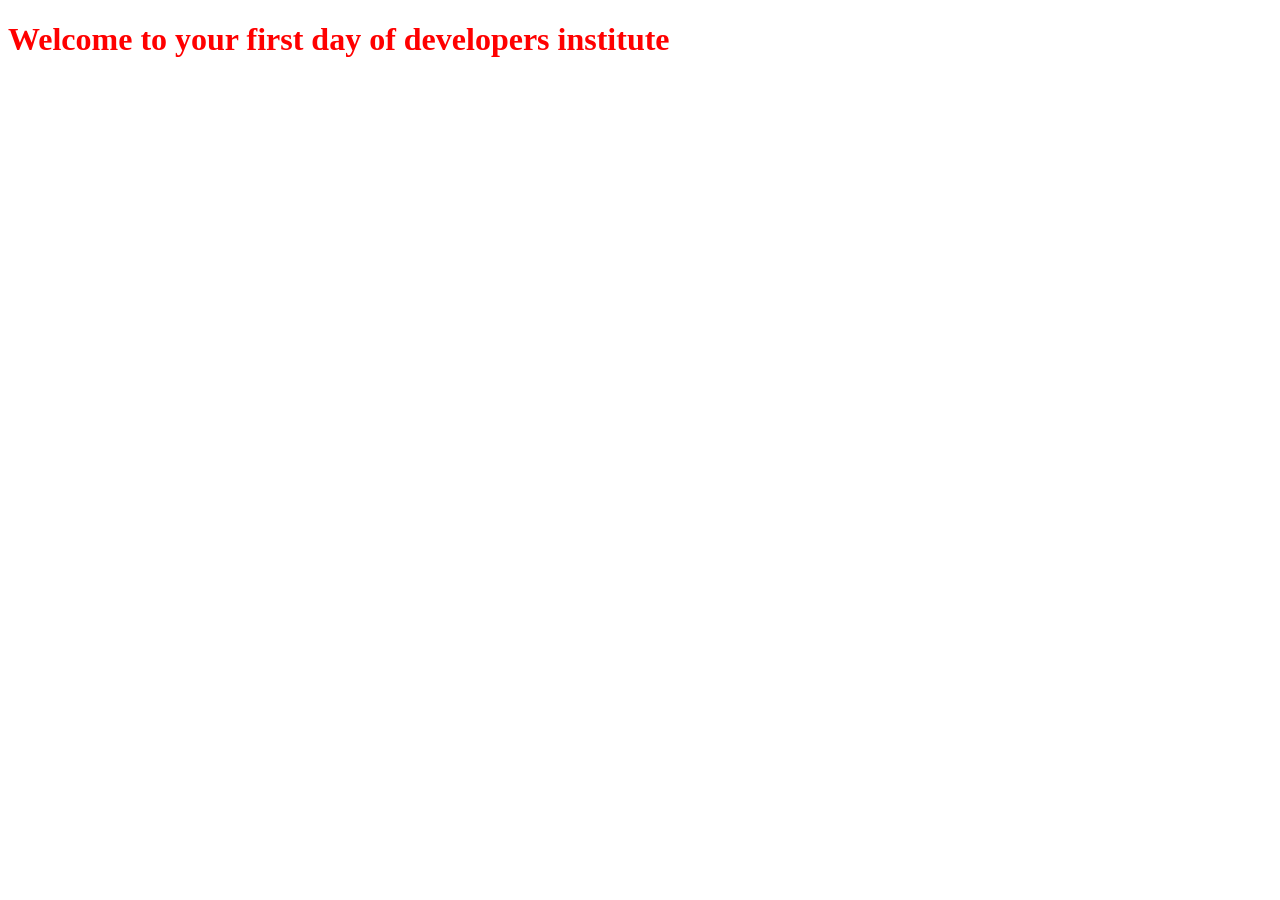
==== Week1/day3/csspractice.html @ bdb21c91 "style" ====
<!DOCTYPE html>
<html lang="en">
<head>
    <meta charset="UTF-8">
    <meta name="viewport" content="width=device-width, initial-scale=1.0">
    <link rel="stylesheet" href="style.css">
    <title>CSS practice</title>
</head>
<body>
    <h1 style="color: red;">Welcome to your first day of developers institute</h1>
</body>
</html>
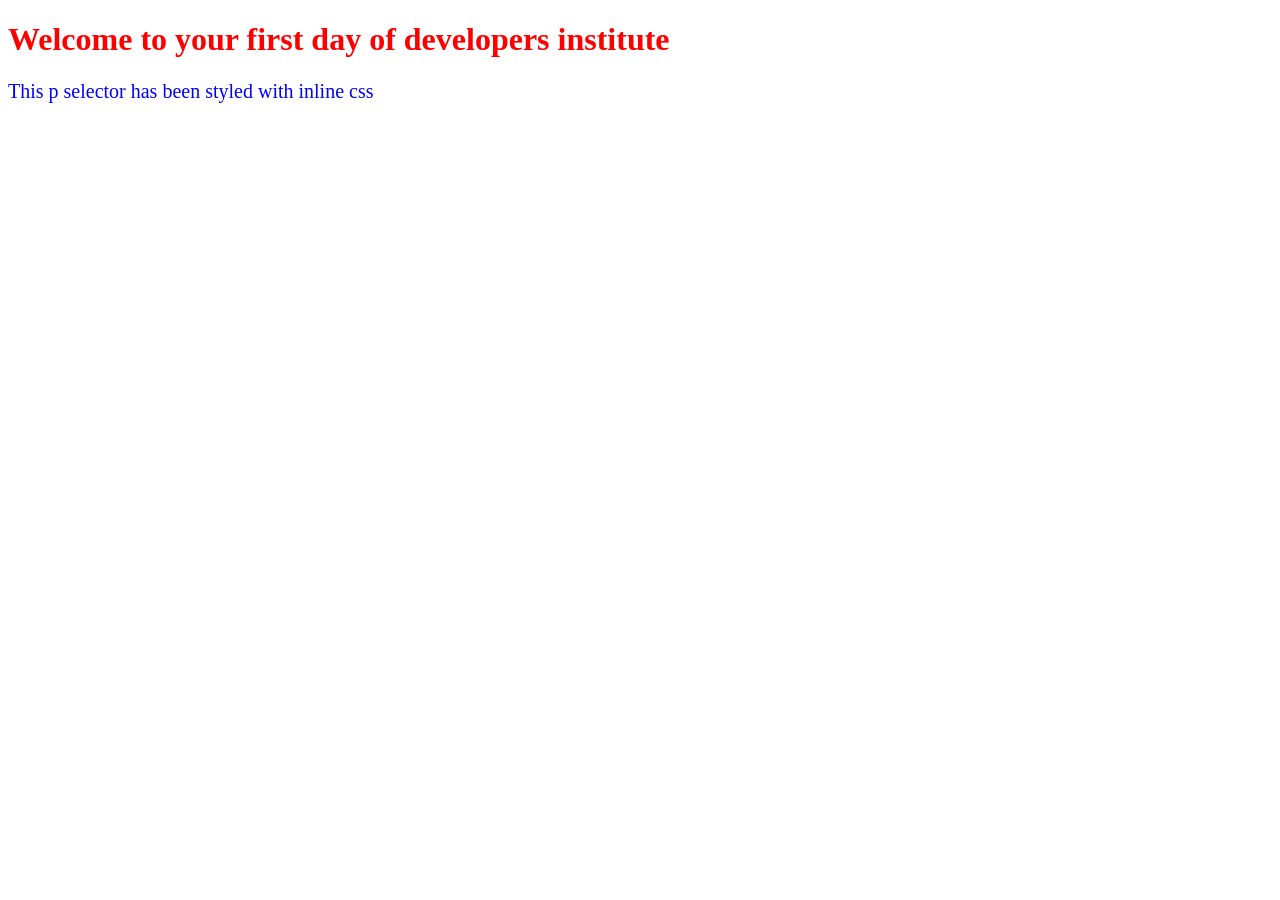
==== commit 435c3234: "new content" ====
--- a/Week1/day3/csspractice.html
+++ b/Week1/day3/csspractice.html
@@ -8,5 +8,6 @@
 </head>
 <body>
     <h1 style="color: red;">Welcome to your first day of developers institute</h1>
+    <p style="color: blue; font-size: 20px;">This p selector has been styled with inline css</p>
 </body>
 </html>
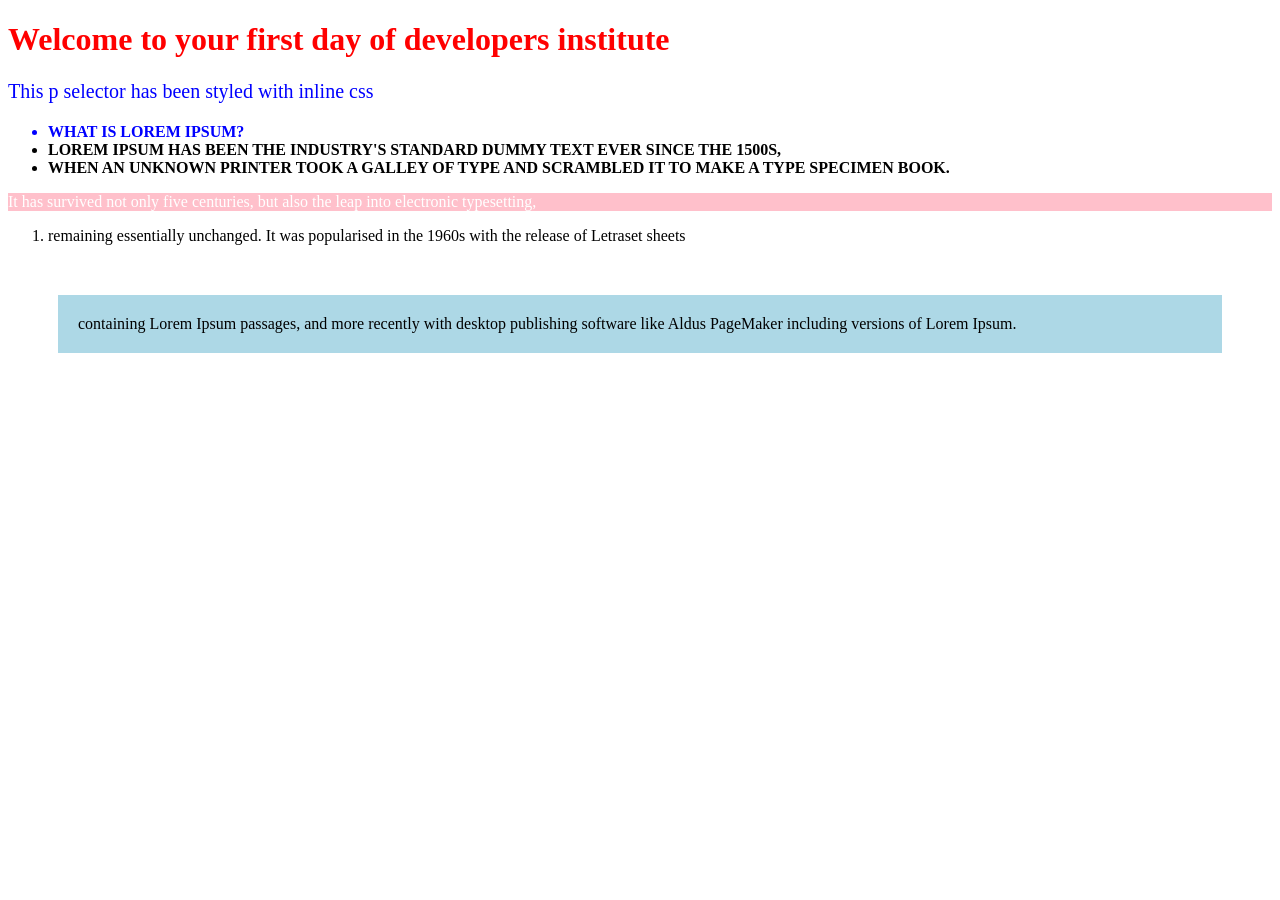
==== commit 6c6d5608: "m" ====
--- a/Week1/day3/csspractice.html
+++ b/Week1/day3/csspractice.html
@@ -9,5 +9,21 @@
 <body>
     <h1 style="color: red;">Welcome to your first day of developers institute</h1>
     <p style="color: blue; font-size: 20px;">This p selector has been styled with inline css</p>
+
+    <div id="firstDiv">
+        <ul>
+            <li id="blue">What is Lorem Ipsum?</li>
+            <li>Lorem Ipsum has been the industry's standard dummy text ever since the 1500s, </li>
+           <li>when an unknown printer took a galley of type and scrambled it to make a type specimen book. </li>
+        </ul>
+    </div>
+    <div>
+        <p class="pink">It has survived not only five centuries, but also the leap into electronic typesetting,</p>
+        <ol>
+            <li> remaining essentially unchanged. It was popularised in the 1960s with the release of Letraset sheets </li>
+        </ol>
+        <p class="lightblue"> containing Lorem Ipsum passages, and more recently with desktop publishing software like Aldus PageMaker including versions of Lorem Ipsum.</p>
+    </div>
+
 </body>
 </html>
--- a/Week1/day3/style.css
+++ b/Week1/day3/style.css
@@ -0,0 +1,22 @@
+h1 {
+    color: pink;
+}
+
+#blue {
+    color: blue;
+}
+
+#firstDiv {
+    text-transform: uppercase;
+    font-weight: bold;
+}
+
+.pink {
+    background-color: pink;
+    color: white;
+}
+.lightblue {
+    background-color: lightblue;
+    padding: 20px;
+    margin: 50px;
+}
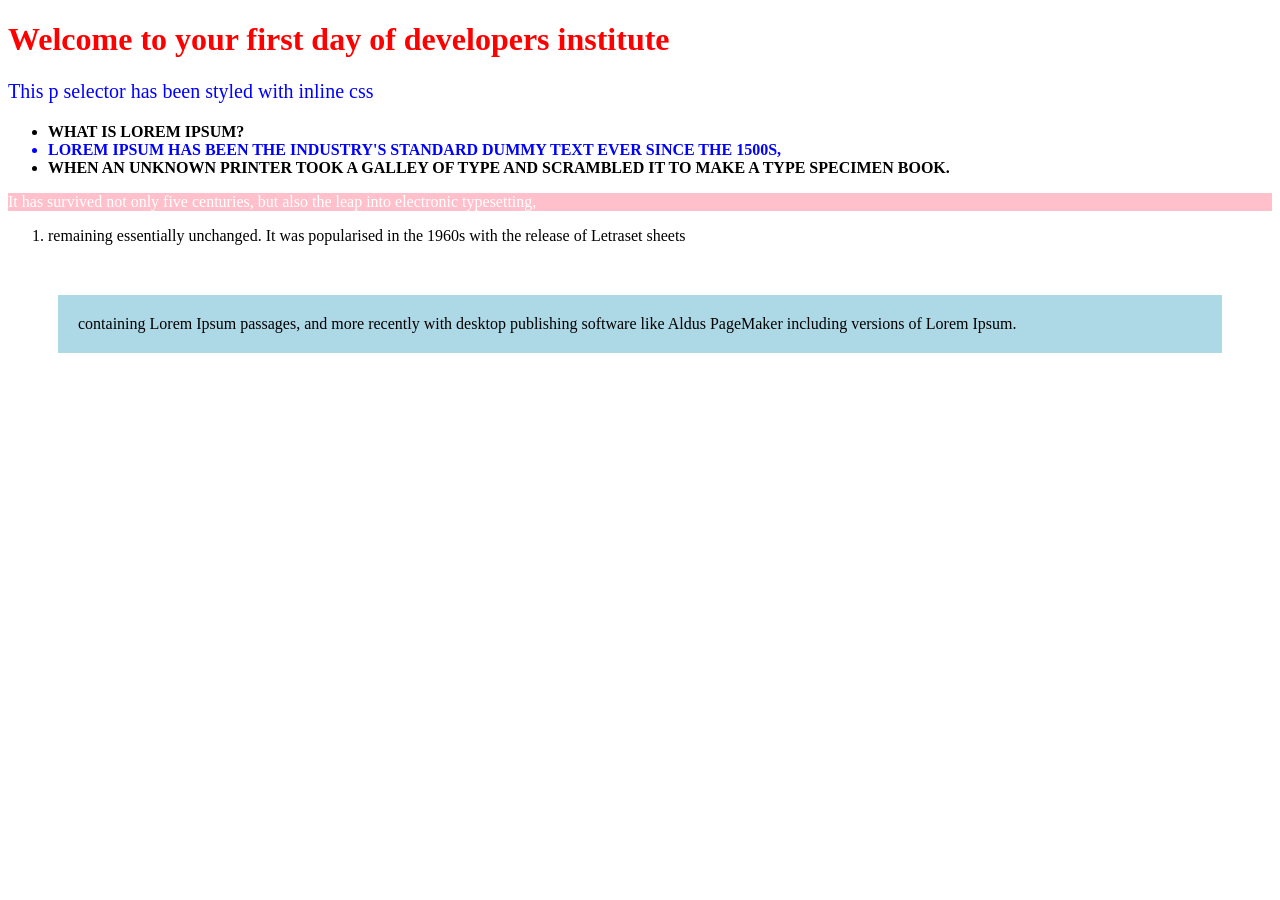
==== commit e0ecb096: "new" ====
--- a/Week1/day3/csspractice.html
+++ b/Week1/day3/csspractice.html
@@ -12,8 +12,8 @@
 
     <div id="firstDiv">
         <ul>
-            <li id="blue">What is Lorem Ipsum?</li>
-            <li>Lorem Ipsum has been the industry's standard dummy text ever since the 1500s, </li>
+            <li>What is Lorem Ipsum?</li>
+            <li id="blue">Lorem Ipsum has been the industry's standard dummy text ever since the 1500s, </li>
            <li>when an unknown printer took a galley of type and scrambled it to make a type specimen book. </li>
         </ul>
     </div>
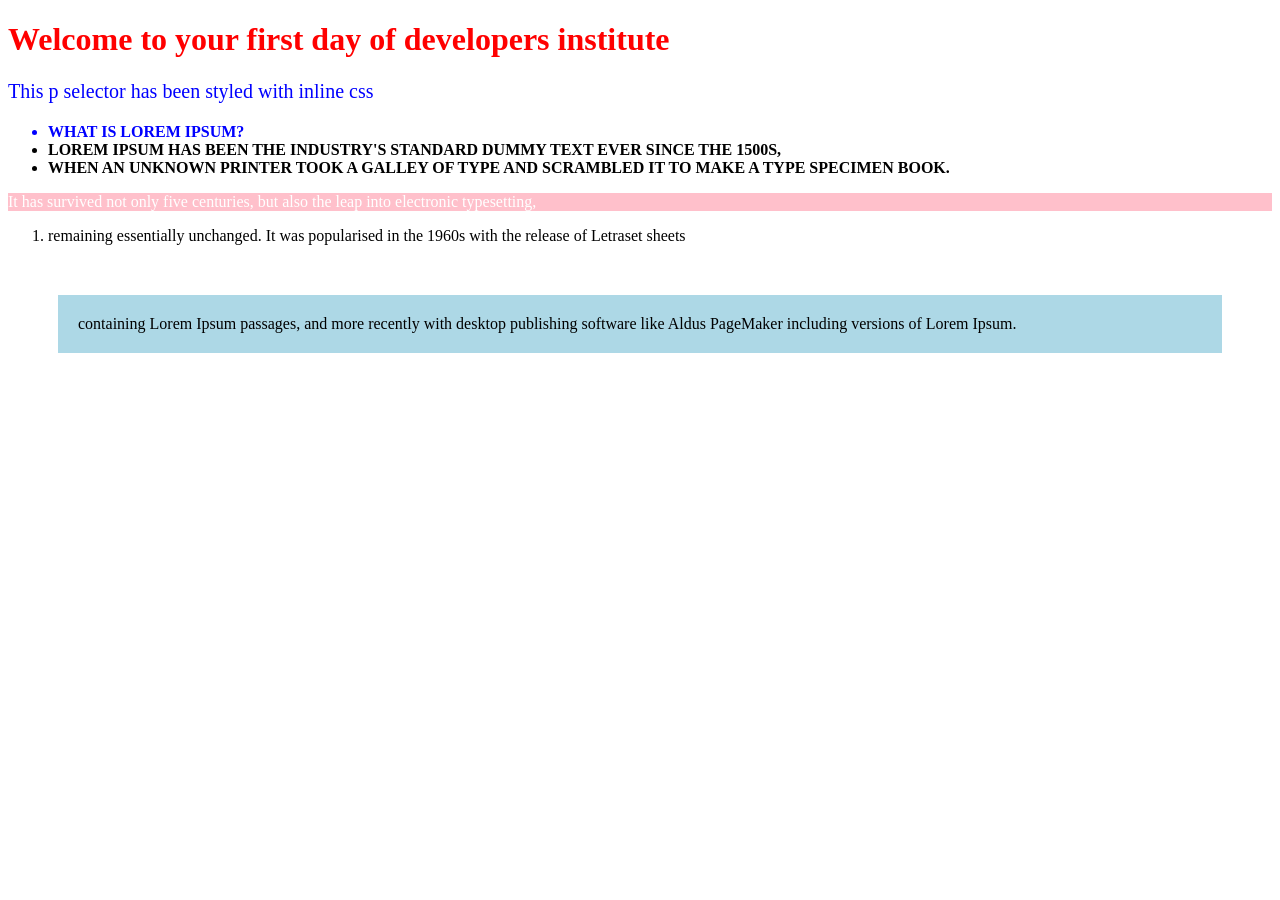
==== commit ed0c4473: "ss" ====
--- a/Week1/day3/csspractice.html
+++ b/Week1/day3/csspractice.html
@@ -12,8 +12,8 @@
 
     <div id="firstDiv">
         <ul>
-            <li>What is Lorem Ipsum?</li>
-            <li id="blue">Lorem Ipsum has been the industry's standard dummy text ever since the 1500s, </li>
+            <li id="blue">What is Lorem Ipsum?</li>
+            <li>Lorem Ipsum has been the industry's standard dummy text ever since the 1500s, </li>
            <li>when an unknown printer took a galley of type and scrambled it to make a type specimen book. </li>
         </ul>
     </div>
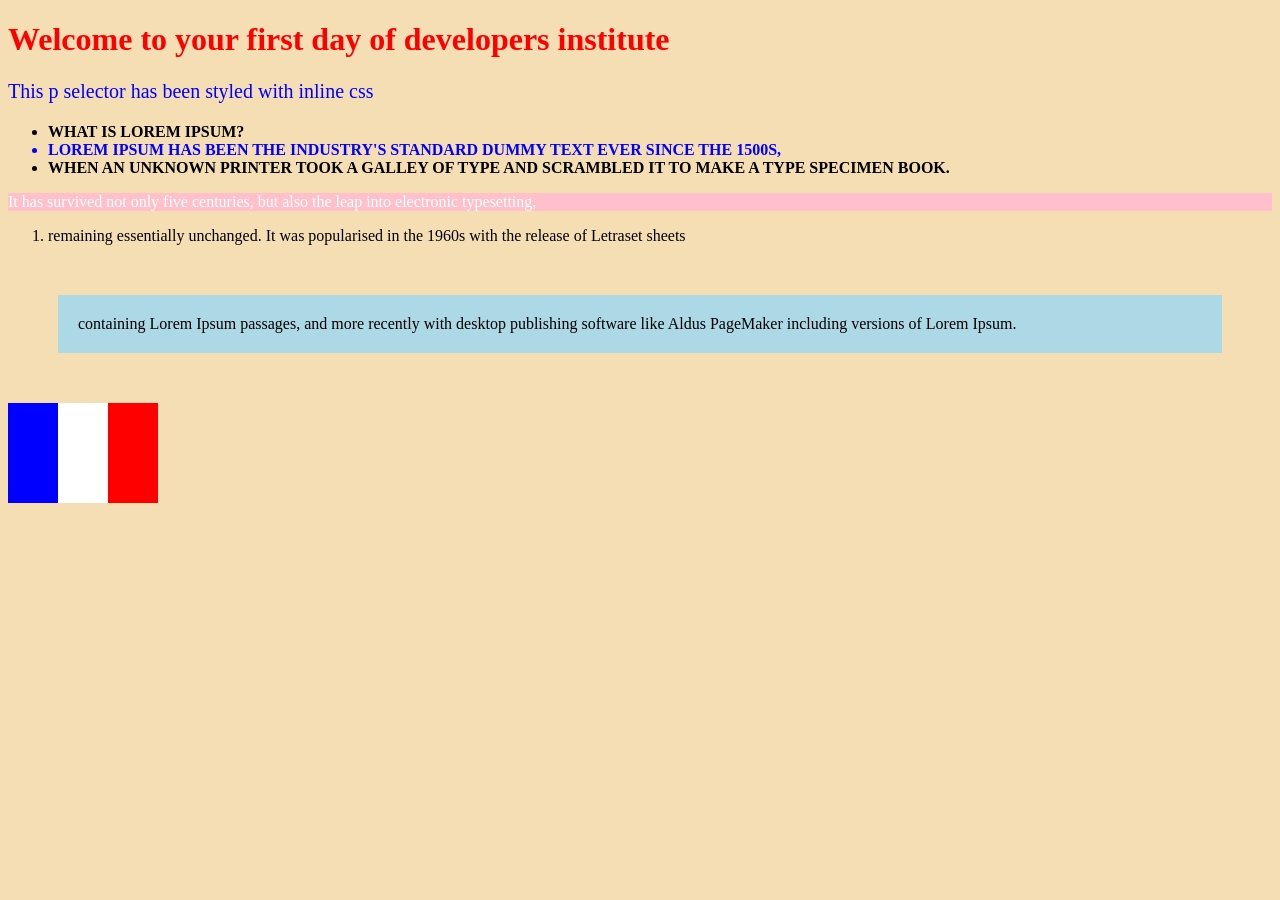
==== commit 32a955c8: "css" ====
--- a/Week1/day3/csspractice.html
+++ b/Week1/day3/csspractice.html
@@ -12,8 +12,8 @@
 
     <div id="firstDiv">
         <ul>
-            <li id="blue">What is Lorem Ipsum?</li>
-            <li>Lorem Ipsum has been the industry's standard dummy text ever since the 1500s, </li>
+            <li>What is Lorem Ipsum?</li>
+            <li id="blue">Lorem Ipsum has been the industry's standard dummy text ever since the 1500s, </li>
            <li>when an unknown printer took a galley of type and scrambled it to make a type specimen book. </li>
         </ul>
     </div>
@@ -25,5 +25,6 @@
         <p class="lightblue"> containing Lorem Ipsum passages, and more recently with desktop publishing software like Aldus PageMaker including versions of Lorem Ipsum.</p>
     </div>
 
+    <div id="dimension"><div id="flagblue"></div><div id="white"></div><div id="red"></div></div>
 </body>
 </html>
--- a/Week1/day3/style.css
+++ b/Week1/day3/style.css
@@ -1,3 +1,7 @@
+body {
+    background-color: wheat;
+}
+
 h1 {
     color: pink;
 }
@@ -19,4 +23,22 @@
     background-color: lightblue;
     padding: 20px;
     margin: 50px;
+}
+
+#flagblue {
+    background-color:blue;
+}
+
+#white {
+    background-color: white;
+}
+
+#red {
+    background-color: red;
+}
+
+#dimension > div {
+    height: 100px;
+    width: 50px;
+    display: inline-block;
 }
